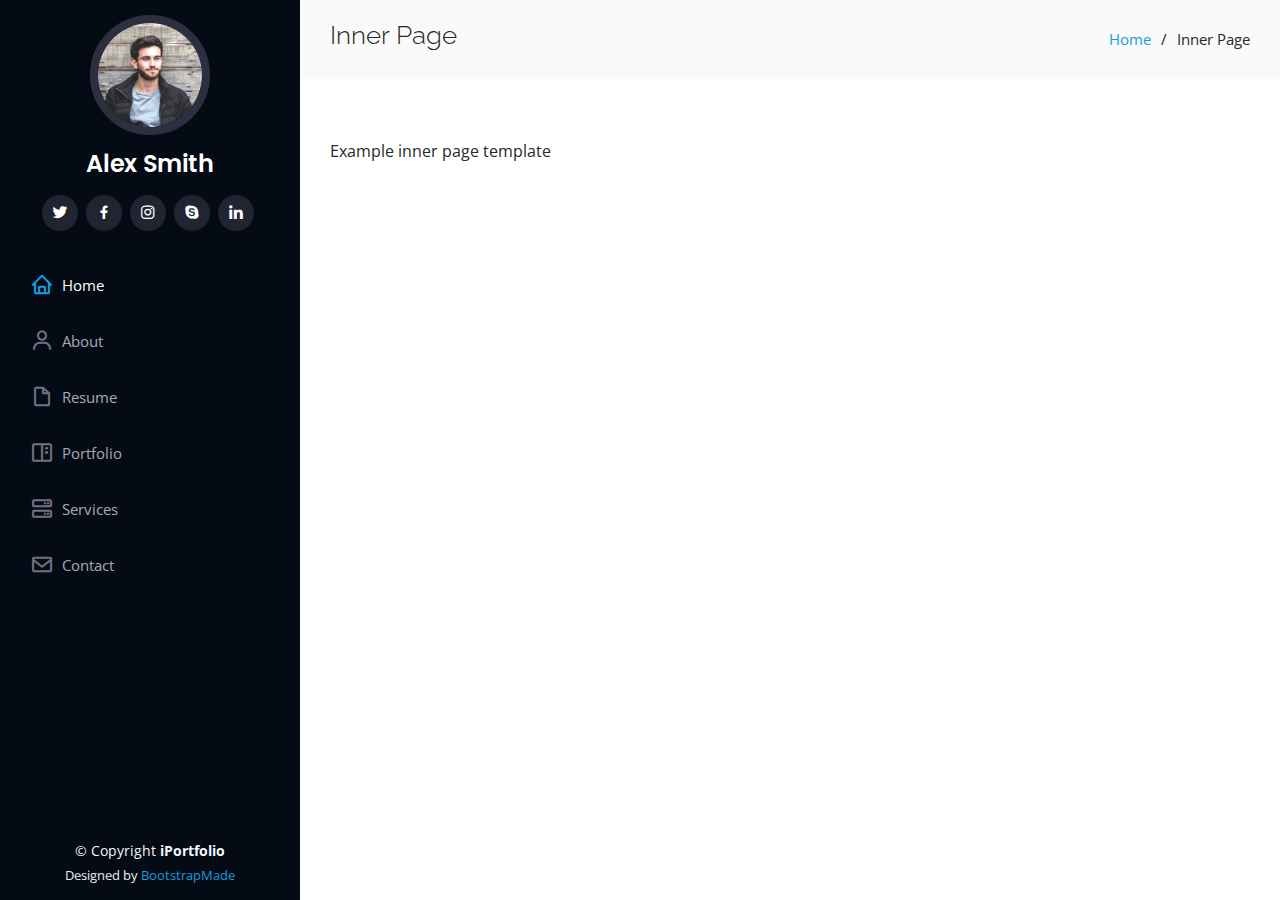
==== inner-page.html @ 6ee00b14 "first commit" ====
<!DOCTYPE html>
<html lang="en">

<head>
  <meta charset="utf-8">
  <meta content="width=device-width, initial-scale=1.0" name="viewport">

  <title>Inner Page - iPortfolio Bootstrap Template</title>
  <meta content="" name="description">
  <meta content="" name="keywords">

  <!-- Favicons -->
  <link href="assets/img/favicon.png" rel="icon">
  <link href="assets/img/apple-touch-icon.png" rel="apple-touch-icon">

  <!-- Google Fonts -->
  <link href="https://fonts.googleapis.com/css?family=Open+Sans:300,300i,400,400i,600,600i,700,700i|Raleway:300,300i,400,400i,500,500i,600,600i,700,700i|Poppins:300,300i,400,400i,500,500i,600,600i,700,700i" rel="stylesheet">

  <!-- Vendor CSS Files -->
  <link href="assets/vendor/aos/aos.css" rel="stylesheet">
  <link href="assets/vendor/bootstrap/css/bootstrap.min.css" rel="stylesheet">
  <link href="assets/vendor/bootstrap-icons/bootstrap-icons.css" rel="stylesheet">
  <link href="assets/vendor/boxicons/css/boxicons.min.css" rel="stylesheet">
  <link href="assets/vendor/glightbox/css/glightbox.min.css" rel="stylesheet">
  <link href="assets/vendor/swiper/swiper-bundle.min.css" rel="stylesheet">

  <!-- Template Main CSS File -->
  <link href="assets/css/style.css" rel="stylesheet">

  <!-- =======================================================
  * Template Name: iPortfolio
  * Updated: Nov 17 2023 with Bootstrap v5.3.2
  * Template URL: https://bootstrapmade.com/iportfolio-bootstrap-portfolio-websites-template/
  * Author: BootstrapMade.com
  * License: https://bootstrapmade.com/license/
  ======================================================== -->
</head>

<body>

  <!-- ======= Mobile nav toggle button ======= -->
  <i class="bi bi-list mobile-nav-toggle d-xl-none"></i>

  <!-- ======= Header ======= -->
  <header id="header">
    <div class="d-flex flex-column">

      <div class="profile">
        <img src="assets/img/profile-img.jpg" alt="" class="img-fluid rounded-circle">
        <h1 class="text-light"><a href="index.html">Alex Smith</a></h1>
        <div class="social-links mt-3 text-center">
          <a href="#" class="twitter"><i class="bx bxl-twitter"></i></a>
          <a href="#" class="facebook"><i class="bx bxl-facebook"></i></a>
          <a href="#" class="instagram"><i class="bx bxl-instagram"></i></a>
          <a href="#" class="google-plus"><i class="bx bxl-skype"></i></a>
          <a href="#" class="linkedin"><i class="bx bxl-linkedin"></i></a>
        </div>
      </div>

      <nav id="navbar" class="nav-menu navbar">
        <ul>
          <li><a href="#hero" class="nav-link scrollto active"><i class="bx bx-home"></i> <span>Home</span></a></li>
          <li><a href="#about" class="nav-link scrollto"><i class="bx bx-user"></i> <span>About</span></a></li>
          <li><a href="#resume" class="nav-link scrollto"><i class="bx bx-file-blank"></i> <span>Resume</span></a></li>
          <li><a href="#portfolio" class="nav-link scrollto"><i class="bx bx-book-content"></i> <span>Portfolio</span></a></li>
          <li><a href="#services" class="nav-link scrollto"><i class="bx bx-server"></i> <span>Services</span></a></li>
          <li><a href="#contact" class="nav-link scrollto"><i class="bx bx-envelope"></i> <span>Contact</span></a></li>
        </ul>
      </nav><!-- .nav-menu -->
    </div>
  </header><!-- End Header -->

  <main id="main">

    <!-- ======= Breadcrumbs ======= -->
    <section class="breadcrumbs">
      <div class="container">

        <div class="d-flex justify-content-between align-items-center">
          <h2>Inner Page</h2>
          <ol>
            <li><a href="index.html">Home</a></li>
            <li>Inner Page</li>
          </ol>
        </div>

      </div>
    </section><!-- End Breadcrumbs -->

    <section class="inner-page">
      <div class="container">
        <p>
          Example inner page template
        </p>
      </div>
    </section>

  </main><!-- End #main -->

  <!-- ======= Footer ======= -->
  <footer id="footer">
    <div class="container">
      <div class="copyright">
        &copy; Copyright <strong><span>iPortfolio</span></strong>
      </div>
      <div class="credits">
        <!-- All the links in the footer should remain intact. -->
        <!-- You can delete the links only if you purchased the pro version. -->
        <!-- Licensing information: https://bootstrapmade.com/license/ -->
        <!-- Purchase the pro version with working PHP/AJAX contact form: https://bootstrapmade.com/iportfolio-bootstrap-portfolio-websites-template/ -->
        Designed by <a href="https://bootstrapmade.com/">BootstrapMade</a>
      </div>
    </div>
  </footer><!-- End  Footer -->

  <a href="#" class="back-to-top d-flex align-items-center justify-content-center"><i class="bi bi-arrow-up-short"></i></a>

  <!-- Vendor JS Files -->
  <script src="assets/vendor/purecounter/purecounter_vanilla.js"></script>
  <script src="assets/vendor/aos/aos.js"></script>
  <script src="assets/vendor/bootstrap/js/bootstrap.bundle.min.js"></script>
  <script src="assets/vendor/glightbox/js/glightbox.min.js"></script>
  <script src="assets/vendor/isotope-layout/isotope.pkgd.min.js"></script>
  <script src="assets/vendor/swiper/swiper-bundle.min.js"></script>
  <script src="assets/vendor/typed.js/typed.umd.js"></script>
  <script src="assets/vendor/waypoints/noframework.waypoints.js"></script>
  <script src="assets/vendor/php-email-form/validate.js"></script>

  <!-- Template Main JS File -->
  <script src="assets/js/main.js"></script>

</body>

</html>
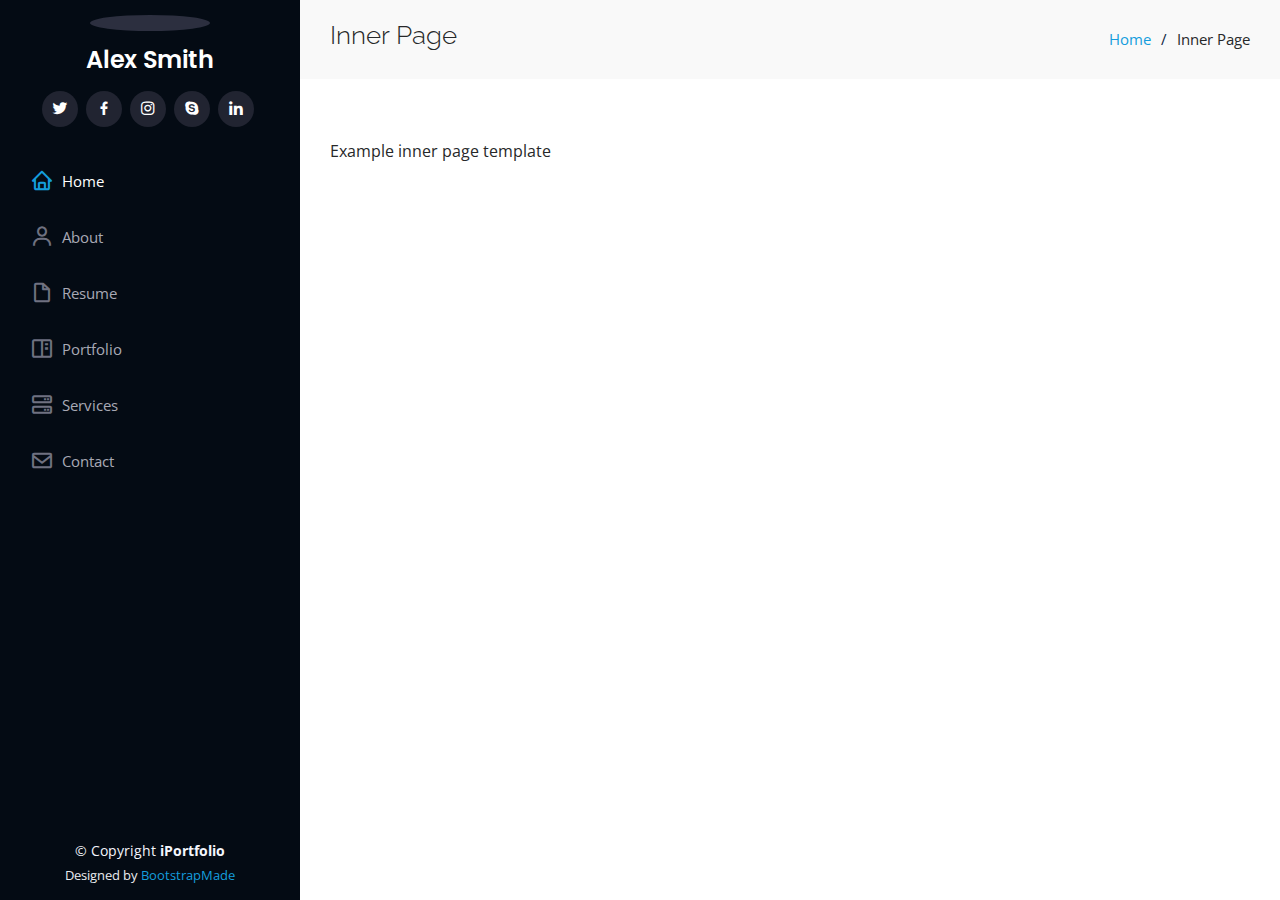
==== commit 9aa74964: "folio" ====
--- a/inner-page.html
+++ b/inner-page.html
@@ -29,7 +29,7 @@
 
   <!-- =======================================================
   * Template Name: iPortfolio
-  * Updated: Nov 17 2023 with Bootstrap v5.3.2
+  * Updated: Nov 17 2023 with Bootstrap v5.3.2
   * Template URL: https://bootstrapmade.com/iportfolio-bootstrap-portfolio-websites-template/
   * Author: BootstrapMade.com
   * License: https://bootstrapmade.com/license/
@@ -46,7 +46,7 @@
     <div class="d-flex flex-column">
 
       <div class="profile">
-        <img src="assets/img/profile-img.jpg" alt="" class="img-fluid rounded-circle">
+        <img src="assets/img/portfolio_pic_2.jpg" alt="" class="img-fluid rounded-circle">
         <h1 class="text-light"><a href="index.html">Alex Smith</a></h1>
         <div class="social-links mt-3 text-center">
           <a href="#" class="twitter"><i class="bx bxl-twitter"></i></a>
@@ -131,4 +131,4 @@
 
 </body>
 
-</html>+</html>
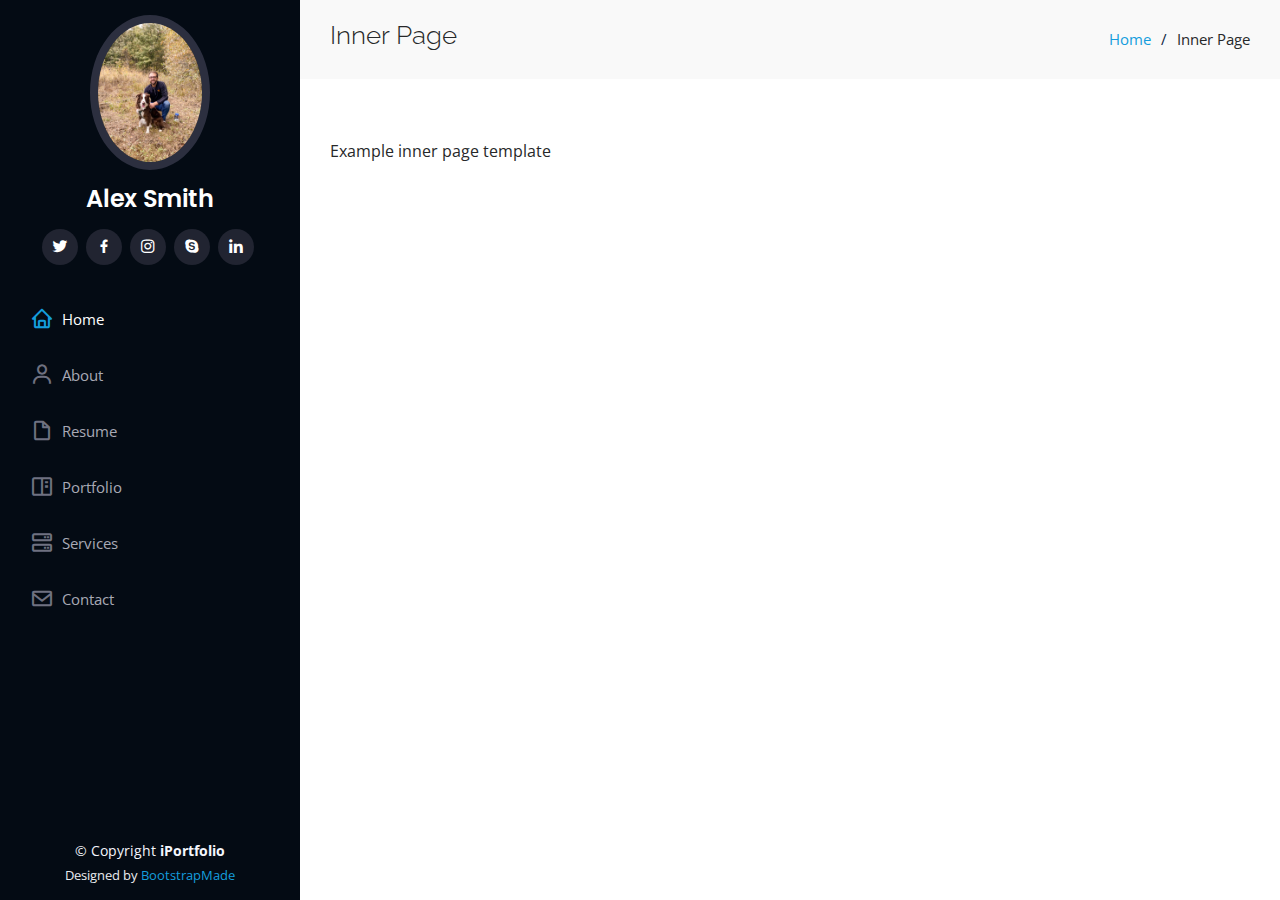
==== commit b559a796: "folio" ====
--- a/inner-page.html
+++ b/inner-page.html
@@ -46,7 +46,7 @@
     <div class="d-flex flex-column">
 
       <div class="profile">
-        <img src="assets/img/portfolio_pic_2.jpg" alt="" class="img-fluid rounded-circle">
+        <img src="assets/img/profile_pic_2.jpg" alt="" class="img-fluid rounded-circle">
         <h1 class="text-light"><a href="index.html">Alex Smith</a></h1>
         <div class="social-links mt-3 text-center">
           <a href="#" class="twitter"><i class="bx bxl-twitter"></i></a>
